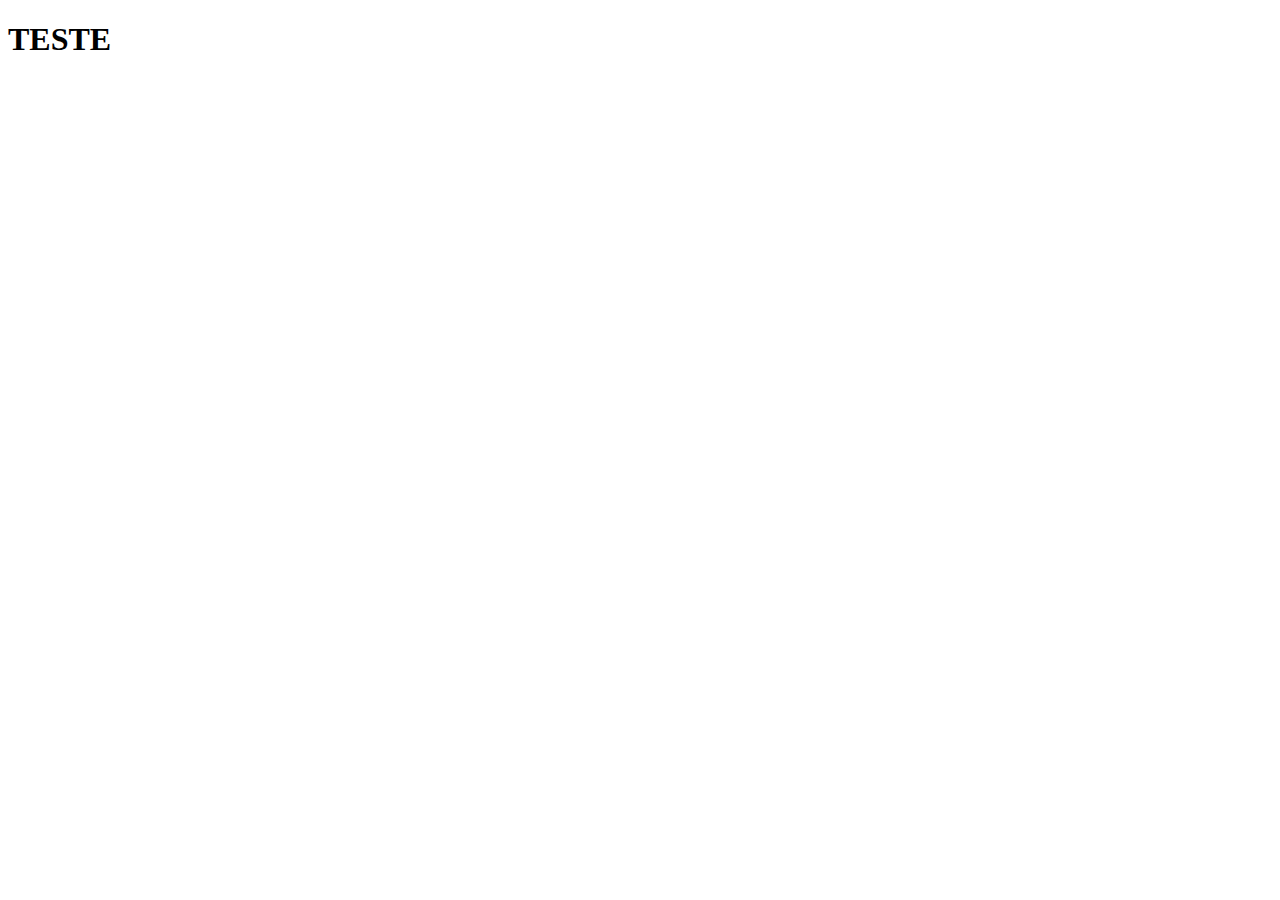
==== index.html @ d3f8b167 "Criando pagina html" ====
<!-- Lista de desafios
Escreva um HTML contendo um HEADER, MAIN.
Dentro do header deve-se ter uma logo e um nav com alguns links de exemplo.
Estilize com o CSS o HEADER
Dentro do MAIN pratique as tags principais:
IMG
P
A
SECTION
Realizar o download do projeto no link a seguir: https://github.com/alexmpereira/projeto-1periodo

Os links da navegacao nao estao redirecionando para as suas paginas, configure-as para redirecionar de acordo com o texto de cada menu, por exemplo Quem Somos para o arquivo quem-somos.html
No index.html existe uma lista de filmes, deve ser listado em colunas contendo no máximo 4 colunas
Ainda no arquivo index, dentro das colunas existe um botao de Detalhes, as bordas desse botao de ter um arredondamento de 100%
No index quando clicamos no Botao Detalhes é redirecionado para o arquivo filme.html. Crie arquivos com a mesma. estrutura do filme.html de acordo com os filmes listados das colunas. -->

<!DOCTYPE html>
<html lang="pt-br">
<head>
    <meta charset="UTF-8">
    <meta name="viewport" content="width=device-width, initial-scale=1.0">
    <title>Desafios</title>
</head>
<body>
    <header>
        <h1>TESTE</h1>
    </header>
</body>
</html>
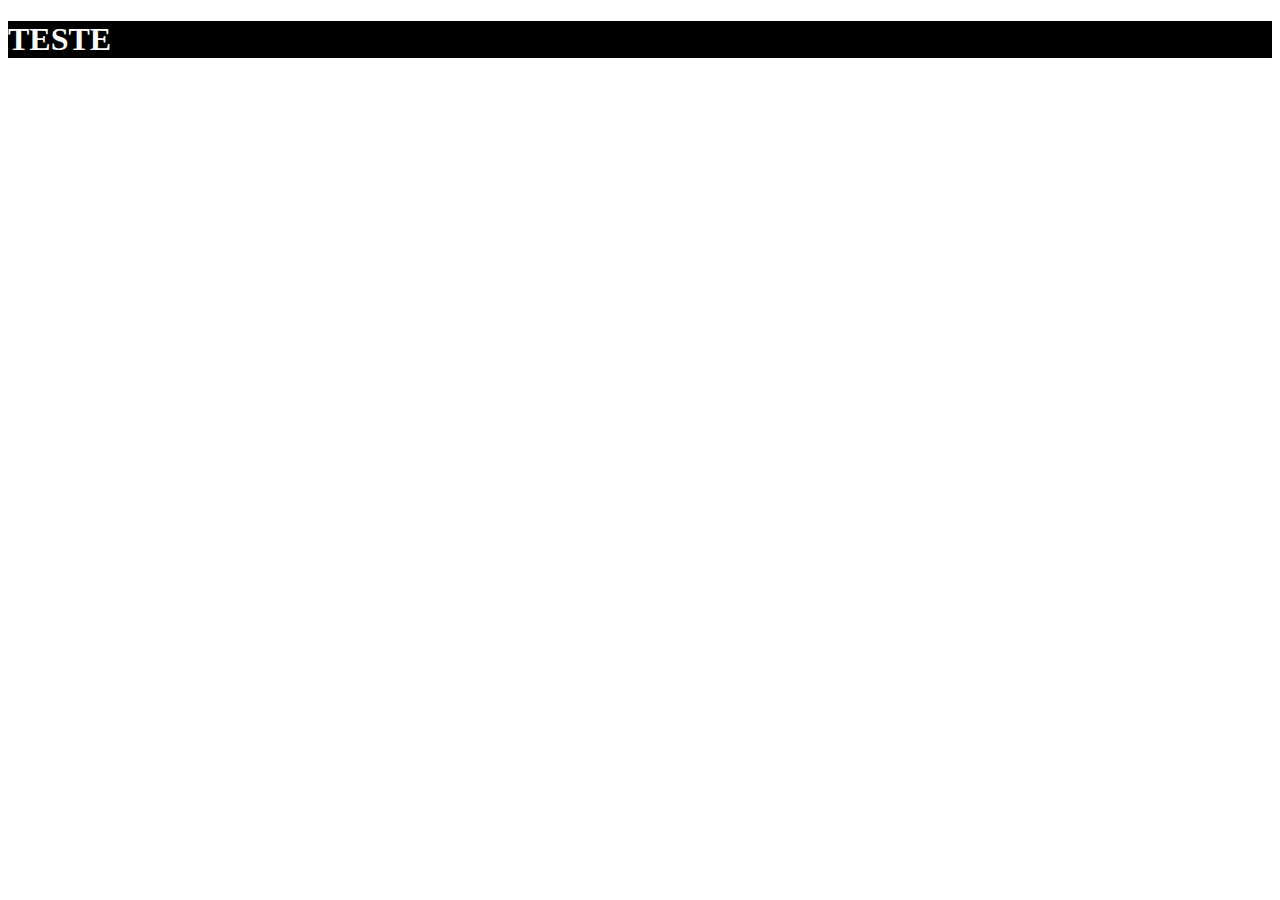
==== commit 607f41f2: "Inserindo styles css" ====
--- a/index.html
+++ b/index.html
@@ -20,6 +20,7 @@
     <meta charset="UTF-8">
     <meta name="viewport" content="width=device-width, initial-scale=1.0">
     <title>Desafios</title>
+    <link rel="stylesheet" href="styles.css">
 </head>
 <body>
     <header>
--- a/styles.css
+++ b/styles.css
@@ -0,0 +1,4 @@
+h1 {
+  background-color: #000;
+  color: #fafafa;
+}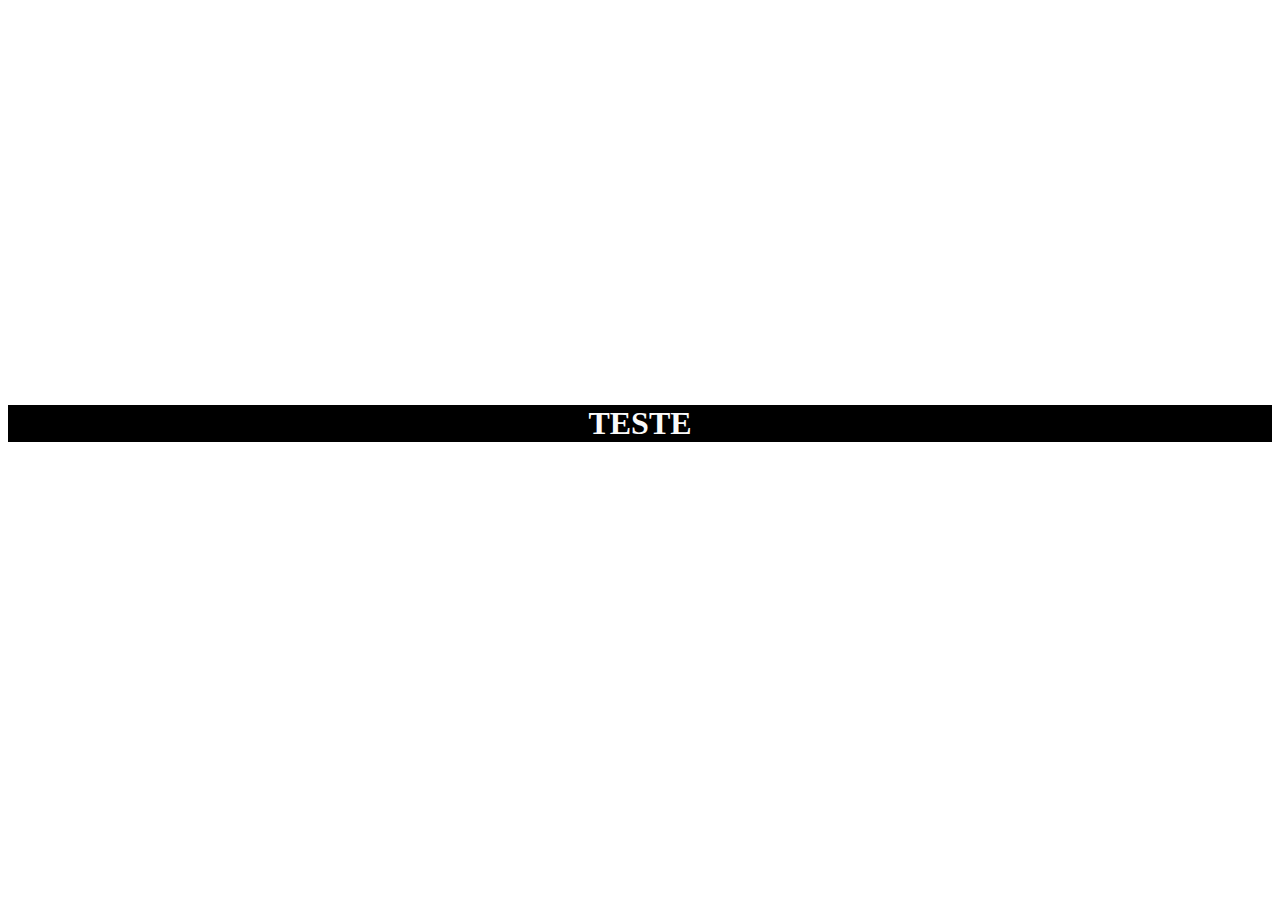
==== commit 94449cc8: "Adicionado .gitiguinore" ====
--- a/index.html
+++ b/index.html
@@ -1,18 +1,3 @@
-<!-- Lista de desafios
-Escreva um HTML contendo um HEADER, MAIN.
-Dentro do header deve-se ter uma logo e um nav com alguns links de exemplo.
-Estilize com o CSS o HEADER
-Dentro do MAIN pratique as tags principais:
-IMG
-P
-A
-SECTION
-Realizar o download do projeto no link a seguir: https://github.com/alexmpereira/projeto-1periodo
-
-Os links da navegacao nao estao redirecionando para as suas paginas, configure-as para redirecionar de acordo com o texto de cada menu, por exemplo Quem Somos para o arquivo quem-somos.html
-No index.html existe uma lista de filmes, deve ser listado em colunas contendo no máximo 4 colunas
-Ainda no arquivo index, dentro das colunas existe um botao de Detalhes, as bordas desse botao de ter um arredondamento de 100%
-No index quando clicamos no Botao Detalhes é redirecionado para o arquivo filme.html. Crie arquivos com a mesma. estrutura do filme.html de acordo com os filmes listados das colunas. -->
 
 <!DOCTYPE html>
 <html lang="pt-br">
--- a/styles.css
+++ b/styles.css
@@ -1,4 +1,8 @@
 h1 {
   background-color: #000;
   color: #fafafa;
+  text-align: center;
+  align-items: center;
+
+  margin-top: 45vh;
 }